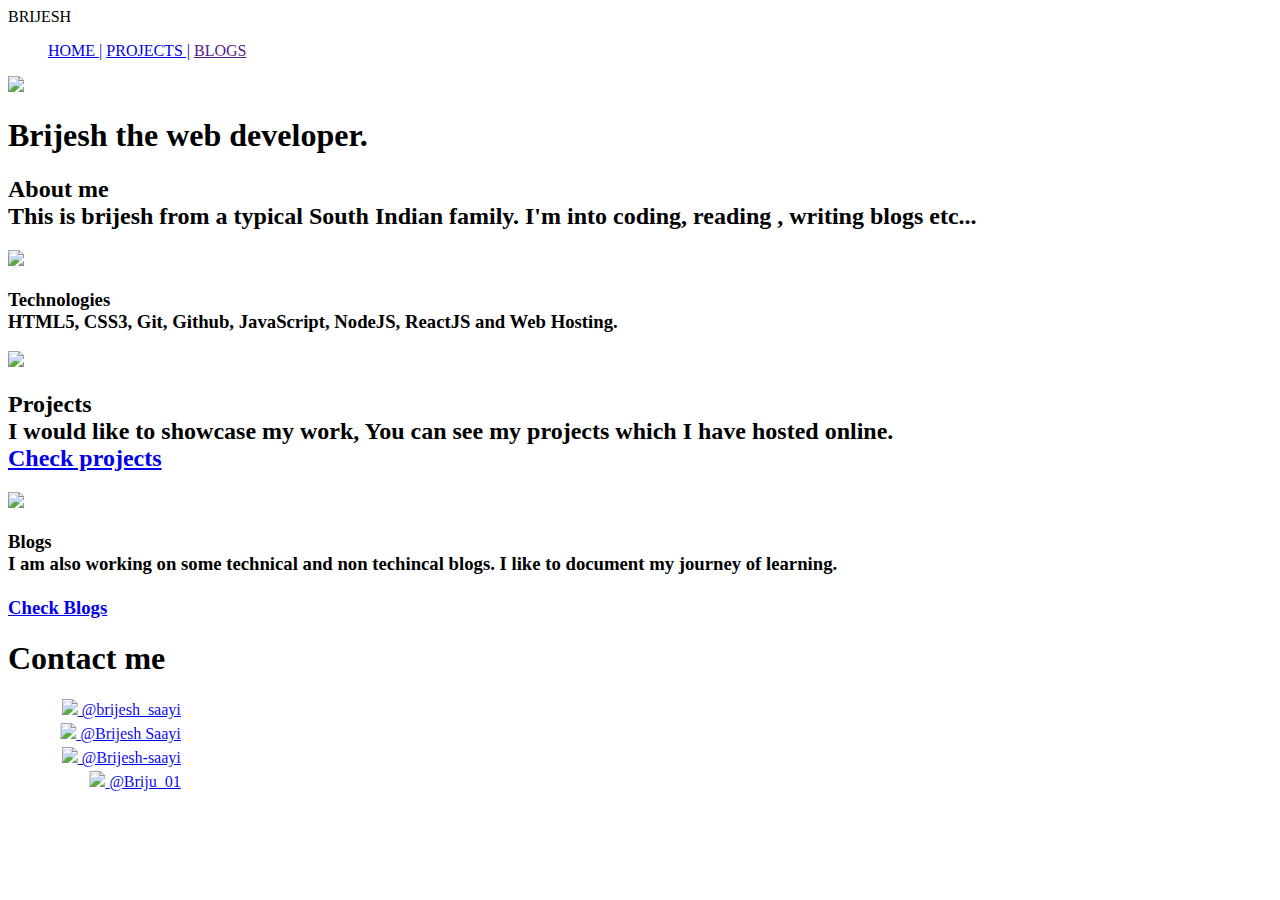
==== index.html @ 64d8a400 "small changes" ====
<!DOCTYPE html>
<html lang="en">
<head>
    <meta charset="UTF-8">
    <meta http-equiv="X-UA-Compatible" content="IE=edge">
    <meta name="viewport" content="width=device-width, initial-scale=1.0">
    <link rel="stylesheet" href="style.css">
    <title>Brijesh Saayi</title>
</head>
<body>
    <nav class="head">
        <div class="name">
            BRIJESH
        </div>
        <ul class="list">
            <a class="links" href="index.html">HOME |</a>
            <a class="links" href="projects.html">PROJECTS |</a>
            <a class="links" href="">BLOGS</a>
        </ul>
    </nav>
    <div>
        <img class="start" src="code.JPG">
        <h1>Brijesh the web developer.</h1>
    </div>
    <div class="one-class">
        <h2><span class="highlight"> About me </span><br>This is brijesh from a typical South Indian family. I'm into coding, reading , writing blogs etc...</h2>
    </div>
    <div>
        <img class="project" src="projects.png">
        <h3><span  class="highlight"> Technologies </span> <br> HTML5, CSS3, Git, Github, JavaScript, NodeJS, ReactJS and Web Hosting.</h3>
    </div>
    <div class="one-class">
        <img class="coding" src="coding.png">
        <h2><span class="highlight"> Projects </span> <br> I would like to showcase my work, You can see my projects which I have hosted online. <br> <a class="projects_btn" href="/">Check projects</a></h2>
    </div>
    <div class="blogs">
        <img class="blog" src="blog.png">
        <h3><span class="highlight"> Blogs </span><br>I am also working on some technical and non techincal blogs. I like to document my journey of learning. <br> <br><a class="projects_btn-2" href="/">Check Blogs</a></h3>
    </div>
    <div class="social-icons">
        <h1 class="contact">Contact me</h2>
            <marquee behavior="scroll" direction="right" scrollamount="20" class="footer-links">
                <a class="links" href="https://www.instagram.com/brijesh_saayi/"><img class="instagram" src="instagram.png"> @brijesh_saayi</a>
            </marquee>
            <marquee behavior="scroll" direction="right" scrollamount="20" class="footer-links">
                <a class="links" href="https://www.facebook.com/profile.php?id=100006443926799"><img class="facebook" src="facebook.jpg"> @Brijesh Saayi</a>
            </marquee>
            <marquee behavior="scroll" direction="right" scrollamount="20" class="footer-links">
                <a class="links" href="https://github.com/Brijesh-Saayi"><img class="github" src="GIthub.png"> @Brijesh-saayi</a>
            </marquee>
            <marquee behavior="scroll" direction="right" scrollamount="20" class="footer-links">
                <a class="links" href="https://twitter.com/Briju_01"><img class="twitter" src="twiiter.png"> @Briju_01</a>
    </div>
</body>
</html>
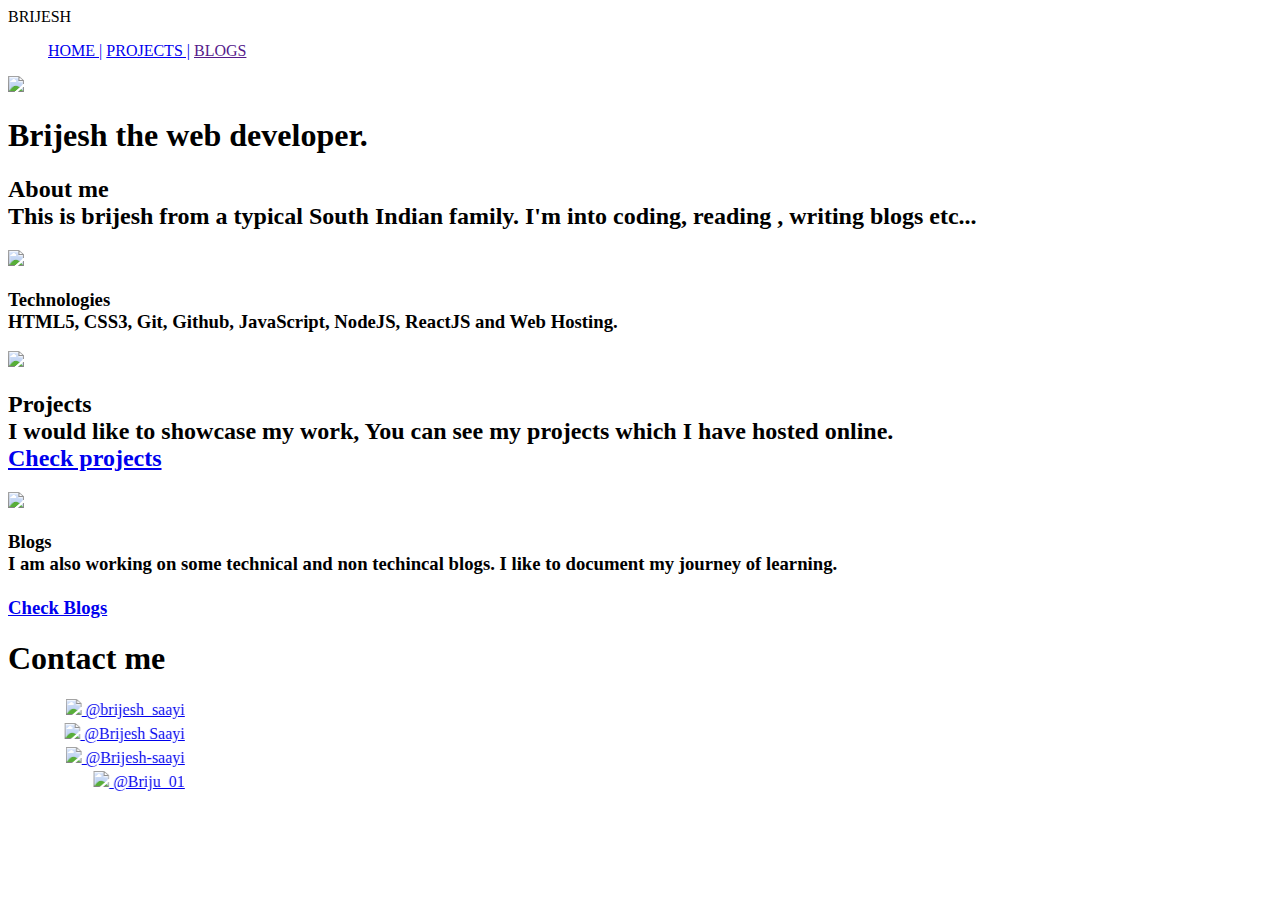
==== commit 2cf93477: "changed ico of site" ====
--- a/index.html
+++ b/index.html
@@ -4,6 +4,7 @@
     <meta charset="UTF-8">
     <meta http-equiv="X-UA-Compatible" content="IE=edge">
     <meta name="viewport" content="width=device-width, initial-scale=1.0">
+    <link rel="shortcut icon" type="image/x-icon" href="logo.ico">
     <link rel="stylesheet" href="style.css">
     <title>Brijesh Saayi</title>
 </head>
@@ -31,7 +32,7 @@
     </div>
     <div class="one-class">
         <img class="coding" src="coding.png">
-        <h2><span class="highlight"> Projects </span> <br> I would like to showcase my work, You can see my projects which I have hosted online. <br> <a class="projects_btn" href="/">Check projects</a></h2>
+        <h2><span class="highlight"> Projects </span> <br> I would like to showcase my work, You can see my projects which I have hosted online. <br> <a class="projects_btn" href="projects.html">Check projects</a></h2>
     </div>
     <div class="blogs">
         <img class="blog" src="blog.png">
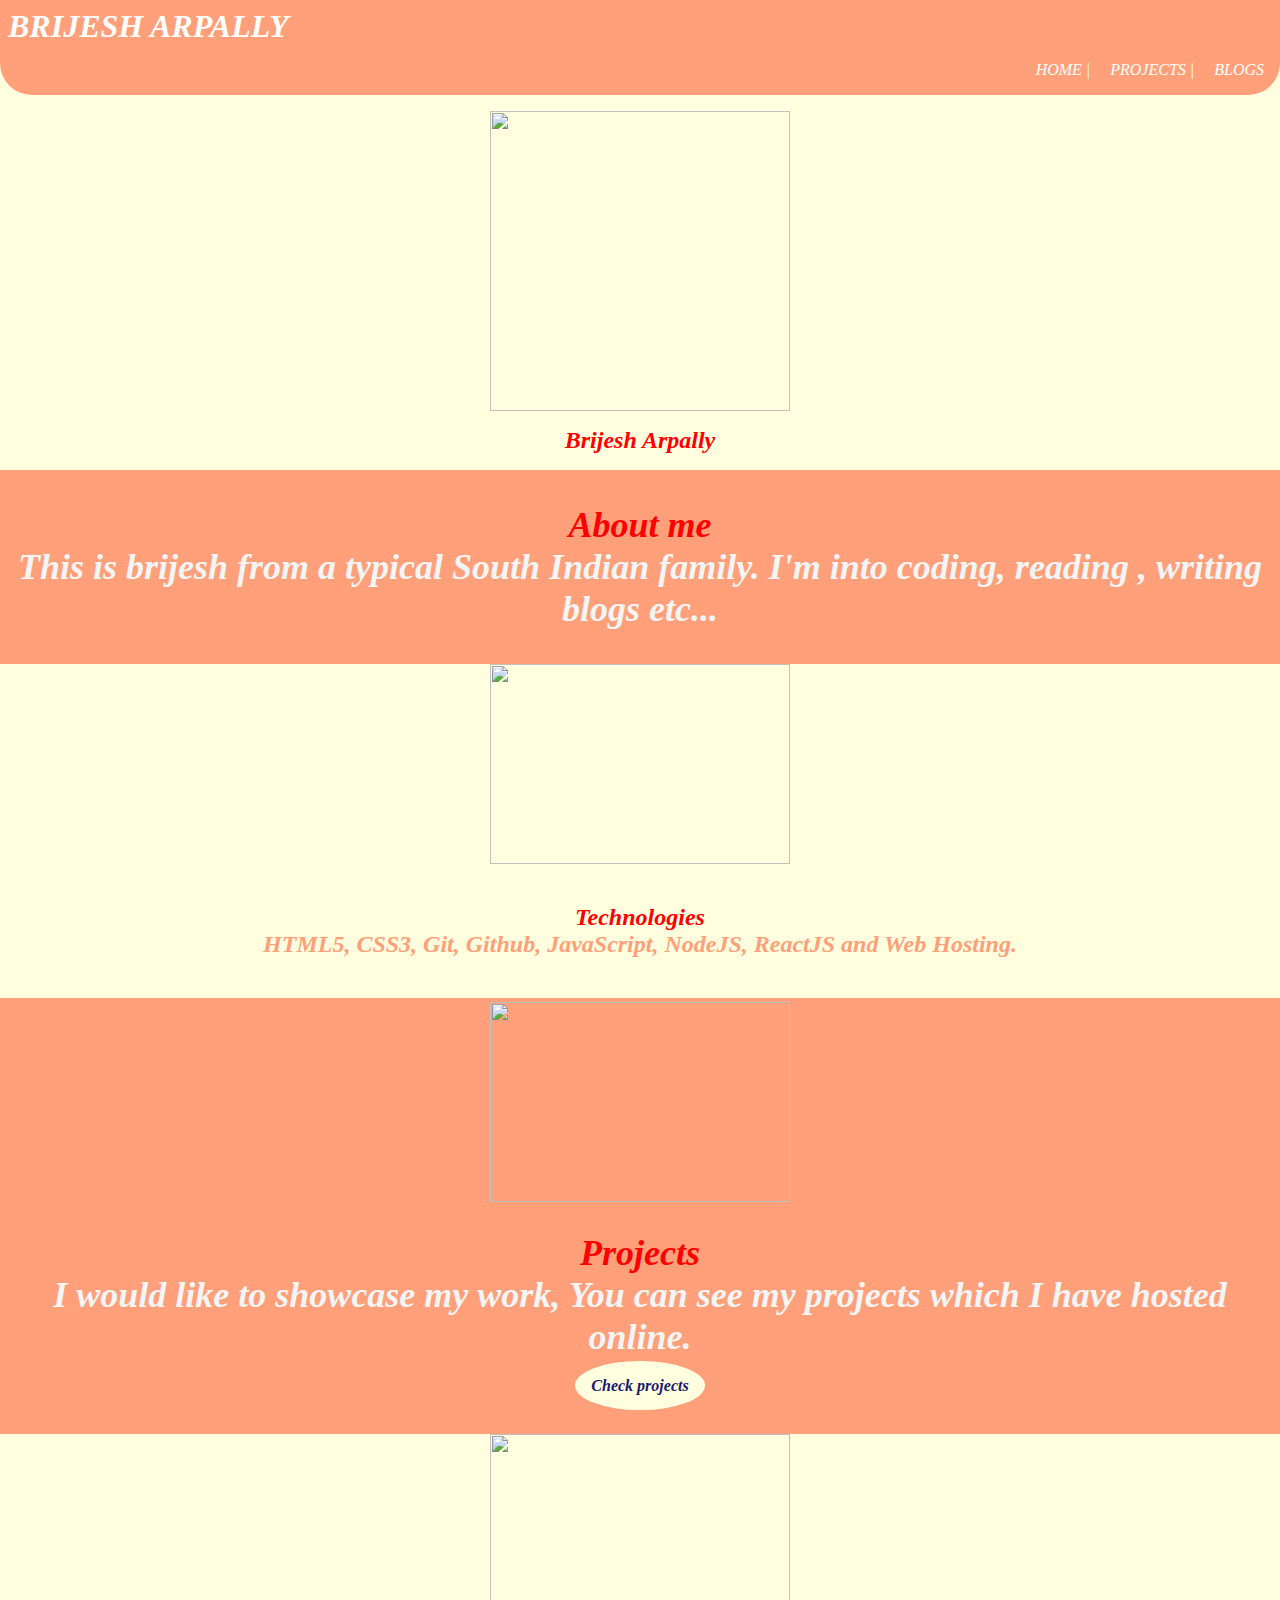
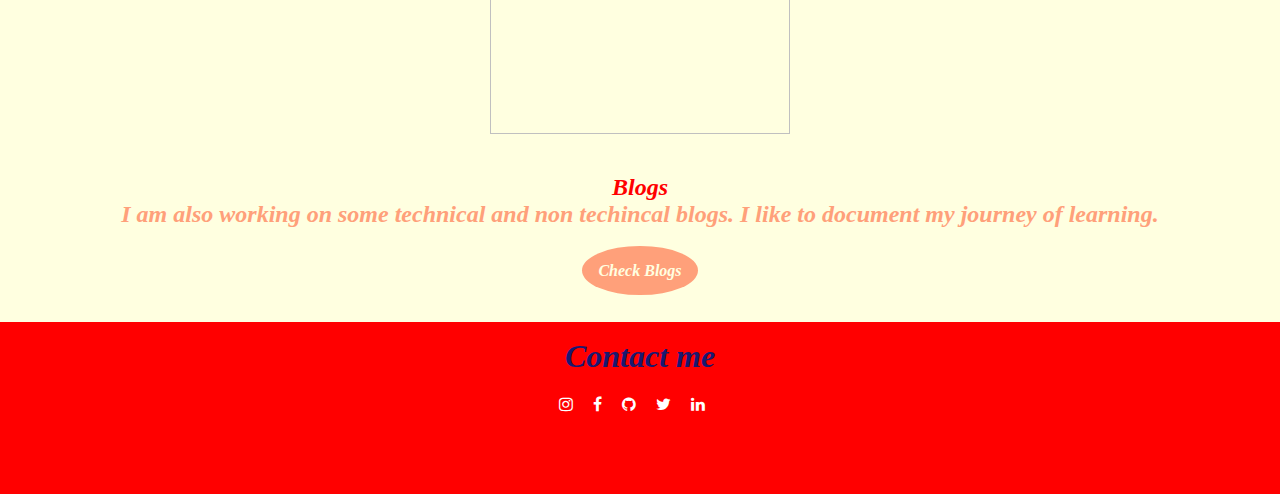
==== commit 65088c42: "Updated Social links in the footer." ====
--- a/index.html
+++ b/index.html
@@ -6,12 +6,13 @@
     <meta name="viewport" content="width=device-width, initial-scale=1.0">
     <link rel="shortcut icon" type="image/x-icon" href="logo.ico">
     <link rel="stylesheet" href="style.css">
-    <title>Brijesh Saayi</title>
+    <link rel="stylesheet" href="https://cdnjs.cloudflare.com/ajax/libs/font-awesome/4.7.0/css/font-awesome.min.css">
+    <title>Brijesh Arpally</title>
 </head>
 <body>
     <nav class="head">
         <div class="name">
-            BRIJESH
+            BRIJESH ARPALLY
         </div>
         <ul class="list">
             <a class="links" href="index.html">HOME |</a>
@@ -21,7 +22,7 @@
     </nav>
     <div>
         <img class="start" src="code.JPG">
-        <h1>Brijesh the web developer.</h1>
+        <h1>Brijesh Arpally</h1>
     </div>
     <div class="one-class">
         <h2><span class="highlight"> About me </span><br>This is brijesh from a typical South Indian family. I'm into coding, reading , writing blogs etc...</h2>
@@ -40,17 +41,11 @@
     </div>
     <div class="social-icons">
         <h1 class="contact">Contact me</h2>
-            <marquee behavior="scroll" direction="right" scrollamount="20" class="footer-links">
-                <a class="links" href="https://www.instagram.com/brijesh_saayi/"><img class="instagram" src="instagram.png"> @brijesh_saayi</a>
-            </marquee>
-            <marquee behavior="scroll" direction="right" scrollamount="20" class="footer-links">
-                <a class="links" href="https://www.facebook.com/profile.php?id=100006443926799"><img class="facebook" src="facebook.jpg"> @Brijesh Saayi</a>
-            </marquee>
-            <marquee behavior="scroll" direction="right" scrollamount="20" class="footer-links">
-                <a class="links" href="https://github.com/Brijesh-Saayi"><img class="github" src="GIthub.png"> @Brijesh-saayi</a>
-            </marquee>
-            <marquee behavior="scroll" direction="right" scrollamount="20" class="footer-links">
-                <a class="links" href="https://twitter.com/Briju_01"><img class="twitter" src="twiiter.png"> @Briju_01</a>
+                <a class="links" href="https://www.instagram.com/brijesh_arpally/"><i class="fa fa-instagram"></i></a>
+                <a class="links" href="https://www.facebook.com/BrijeshArpally/"><i class="fa fa-facebook"></i> </a>
+                <a class="links" href="https://github.com/Brijesh-Arpally"><i class="fa fa-github"></i> </a>
+                <a class="links" href="https://twitter.com/brijesharpally"><i class="fa fa-twitter"></i></a>
+                <a class="links" href="https://www.linkedin.com/in/brijesh-arpally-67823523a/"><i class="fa fa-linkedin"></i></a>
     </div>
 </body>
 </html>--- a/style.css
+++ b/style.css
@@ -0,0 +1,222 @@
+html
+{
+    scroll-behavior: smooth;
+}
+body
+{
+    margin: 0px;
+    background-color: lightyellow;
+}
+.name
+{
+    padding-top: 0.5rem;
+    padding-left: 0.5rem;
+    font-style: italic;
+    font-size: xx-large;
+    font-weight: bolder;
+    color: white;
+}
+.head
+{
+    background-color: lightsalmon;
+    display: block;
+    border-bottom-left-radius: 2rem;
+    border-bottom-right-radius: 2rem;
+}
+.list
+{
+    text-align: right;
+    padding-bottom: 1rem;
+}
+.title-image
+{
+    height: 3rem;
+    width: 3rem;
+}
+.links
+{
+    display: inline;
+    padding-right: 1rem;
+    color: white;
+    text-decoration: none;
+    font-style: italic;
+}
+ul :hover
+{
+    color: blue;
+    font-size: larger;
+}
+.start
+{
+    margin-left: auto;
+    margin-right: auto;
+    height: 300px;
+    width: 300px;
+    display: block;
+}
+.project
+{
+    margin-left: auto;
+    margin-right: auto;
+    height: 200px;
+    width: 300px;
+    display: block;
+}
+.coding
+{
+    margin-left: auto;
+    margin-right: auto;
+    height: 200px;
+    width: 300px;
+    display: block;
+}
+.blog
+{
+    margin-left: auto;
+    margin-right: auto;
+    height: 300px;
+    width: 300px;
+    display: block;
+}
+h1
+{
+    text-align: center;
+    font-size: x-large;
+    font-style: italic;
+    font-family: initial;
+    font-weight: 600;
+    color: red;
+}
+.highlight
+{
+    color: red;
+}
+.one-class
+{
+    text-align: center;
+    font-size: x-large;
+    font-style: italic;
+    font-family: initial;
+    font-weight: 600;
+    color: whitesmoke;
+    background-color: lightsalmon;
+    padding-bottom: 0.25rem;
+    padding-top: 0.25rem;
+}
+h3
+{
+    text-align: center;
+    font-size: x-large;
+    font-style: italic;
+    font-family: initial;
+    font-weight: 600;
+    color: lightsalmon;
+    padding-bottom: 1rem;
+    padding-top: 1rem;
+    border-radius: 2rem;
+}
+.projects_btn
+{
+    border-radius: 50%;
+    background-color: lightyellow;
+    text-decoration: none;
+    width: auto;
+    height: auto;
+    border-style: solid;
+    border: thick;
+    color: midnightblue;
+    font-size: medium;
+    padding: 1rem;
+}
+.one-class a:hover
+{
+    background-color: midnightblue;
+    color: lightyellow;
+}
+.projects_btn-2
+{
+    border-radius: 50%;
+    background-color: lightsalmon;
+    text-decoration: none;
+    width: auto;
+    height: auto;
+    border-style: solid;
+    border: thick;
+    color: lightyellow;
+    font-size: medium;
+    padding: 1rem;
+}
+.blogs .projects_btn-2:hover
+{
+    background-color: midnightblue;
+    color: lightyellow
+}
+.social-icons
+{
+    background-color: red;
+    padding-bottom: 5rem;
+    align-items: center;
+    text-align: center;
+}
+.links-1
+{
+    text-align: center;
+    display: block;
+}
+/* marquee
+{
+    font-size: 1.6rem;
+    font-weight: 600;
+} */
+/* .facebook
+{
+    height: 4rem;
+    width: 4rem;
+}
+.github
+{
+    width: 3rem;
+    height: 3rem;
+} */
+/* .twitter
+{
+    width: 3rem;
+    height: 3rem;
+}
+.instagram
+{
+    width: 5rem;
+    height: 10rem;
+} */
+.contact 
+{
+    color: midnightblue;
+    padding-top: 1rem;
+    font-size: xx-large;
+}
+.footer-links
+{
+    padding-bottom: 5rem;
+}
+p
+{
+    text-align: center;
+    color: darkred;
+    font-style: italic;
+}
+.links-2
+{
+    text-align: center;
+    display: block;
+    padding-bottom: 1rem;
+    text-decoration: none;
+    color: red;
+}
+.all-projects a:hover
+{
+    color: royalblue;
+}
+.links:hover
+{
+    color: royalblue;
+}